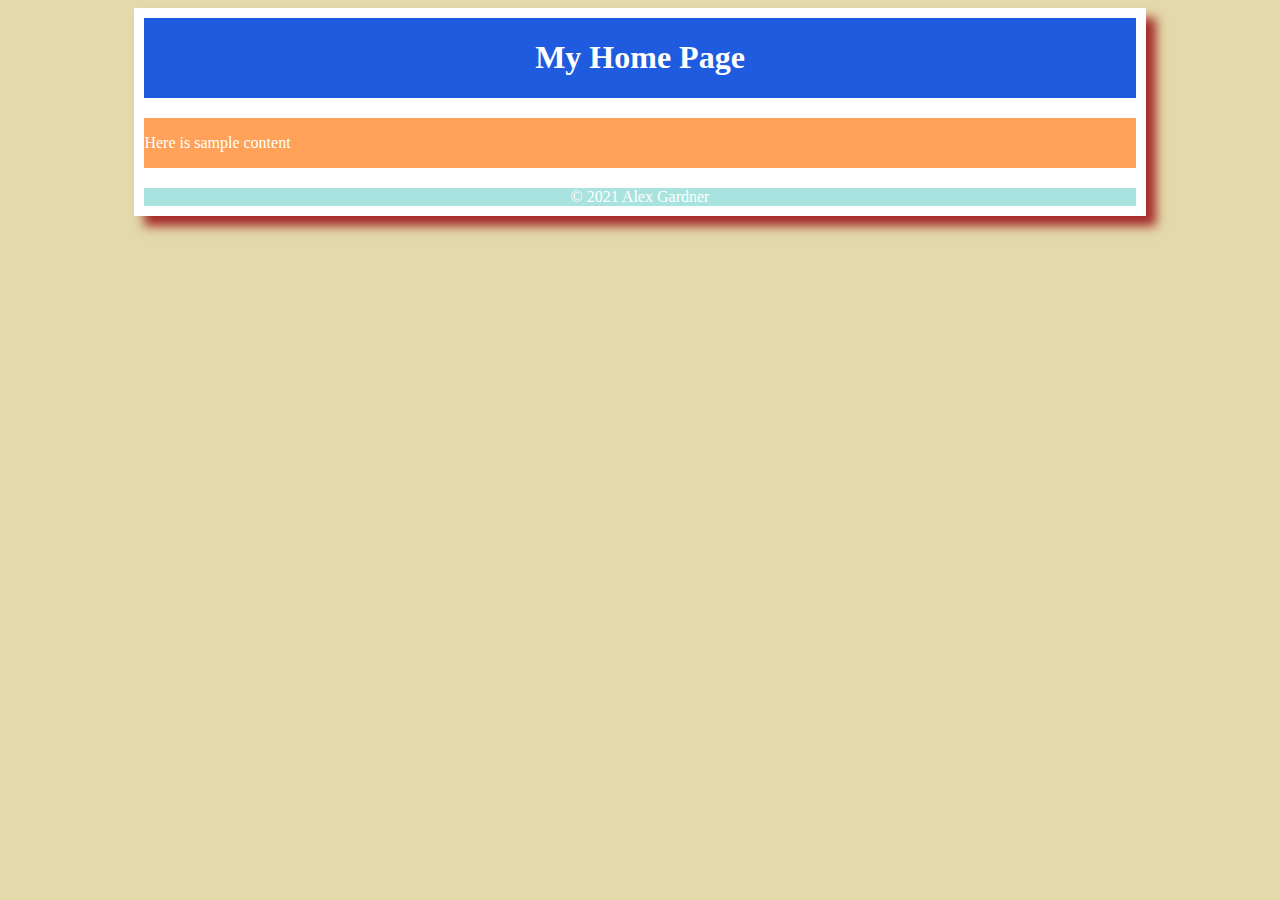
==== index.html @ fbfc5492 "Add files via upload" ====
<!DOCTYPE html>
<html>
  <head>
    <title>Alex Gardner</title>
    <link rel="stylesheet" href="alexG.css">
  </head>
  <body>
    <div id = "wrapper">
      <header>
        <h1>My Home Page</h1>
      </header>
      <div id="content">
        <p>Here is sample content</p>
      </div>
     <footer>&copy; 2021 Alex Gardner</footer>
    </div>
  
  </body>
</html>
---- alexG.css ----
body {
  background-color: #e3d9aa;
}
header {
  background-color: #1e5bde;
  color: white;
  text-align: center;
}
footer {
  background-color: #a8e3df;
  color: white;
  text-align: center;
}
#content {
  background-color: #ffa158;
  color: white;
}
header, footer, #content{
  border-style: solid;
  border-width: 10px;
  border-color: white;
}
#wrapper {
  margin-left: auto;
  margin-right: auto;
  width:80%;
  box-shadow: 10px 10px 10px brown;
}
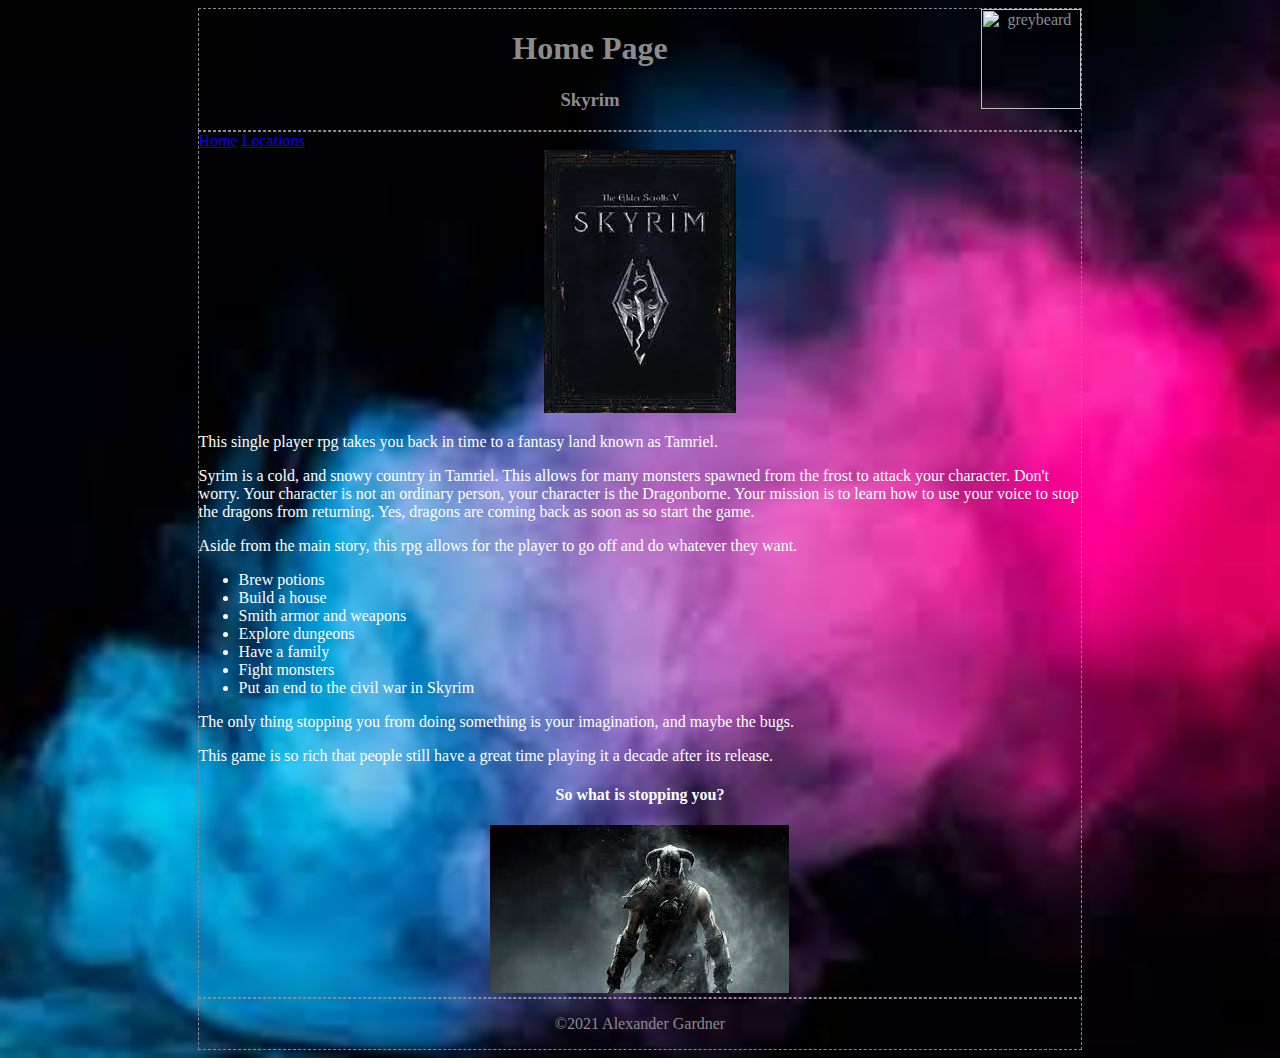
==== commit cc4d8d23: "Add files via upload" ====
--- a/index.html
+++ b/index.html
@@ -1,19 +1,52 @@
-<!DOCTYPE html>
-<html>
-  <head>
-    <title>Alex Gardner</title>
-    <link rel="stylesheet" href="alexG.css">
-  </head>
-  <body>
-    <div id = "wrapper">
-      <header>
-        <h1>My Home Page</h1>
-      </header>
-      <div id="content">
-        <p>Here is sample content</p>
-      </div>
-     <footer>&copy; 2021 Alex Gardner</footer>
-    </div>
-  
-  </body>
+<!DOCTYPE html>
+<html>
+  <head>
+    <title>Website</title>
+    <link rel="stylesheet" href="skyrim.css">
+    <link rel="html" href="locations.html">
+  </head>
+  <body>
+    <div id ="wrapper">
+    <header>
+       <img src ="https://i1.sndcdn.com/artworks-000138427970-zy1acc-t500x500.jpg" width = 100 height = 100 align="right" title=greybeard>
+
+      <h1>Home Page</h1> 
+      <h3>Skyrim</h3>
+     </header>
+  	
+    	<div id= "content">
+        <a href="index.html">Home</a>
+        <a href = "locations.html">Locations</a>
+     
+      <center><a href=https://elderscrolls.bethesda.net/en/skyrim>
+        <img src = "[data-uri]"
+        title =Skyrim_Cover_Image>
+      </a></center>
+
+    	<p>This single player rpg takes you back in time to a fantasy land known as Tamriel.</p>
+    	<p>Syrim is a cold, and snowy country in Tamriel. This allows for many monsters spawned from the frost to attack your character. Don't worry. Your character is not an ordinary person, your character is the Dragonborne. Your mission is to learn how to use your voice to stop the dragons from returning. Yes, dragons are coming back as soon as so start the game.</p>
+    	<p>Aside from the main story, this rpg allows for the player to go off and do whatever they want.</p>
+    	<ul>
+
+    		<li>Brew potions</li>
+    		<li>Build a house</li>
+    		<li>Smith armor and weapons</li>
+    		<li>Explore dungeons</li>
+    		<li>Have a family</li>
+    		<li>Fight monsters</li>
+    		<li>Put an end to the civil war in Skyrim</li>
+    	</ul>  
+    	<p>The only thing stopping you from doing something is your imagination, and maybe the bugs.</p>
+    	<p>This game is so rich that people still have a great time playing it a decade after its release.</p>
+
+    	<div id=special><h4>So what is stopping you?</h4></div>
+ <center><img src = "[data-uri]"
+      title = Dragonborne></div></center>
+     <footer>
+        <p>&copy;2021 Alexander Gardner</p>
+      </footer>
+    </div>
+     
+      </div>
+  </body>
 </html>--- a/skyrim.css
+++ b/skyrim.css
@@ -0,0 +1,29 @@
+body{
+	background-image: url("[data-uri]");
+	background-color: #000000;
+	background-repeat: no-repeat;
+	background-size: cover;
+}
+header, footer{
+	color: #8c8c8c;
+	text-align: center;
+}
+#content{
+	color: white;
+	font-size: 20;
+}
+header, footer, #content{
+  border-style: dashed;
+  border-width: 1px;
+  border-color: #8c8c8c;
+}
+#wrapper{
+	margin-left: auto;
+	margin-right: auto;
+	width: 70%;
+}
+#special{
+	text-align: center;
+	font-size: 40
+}
+
